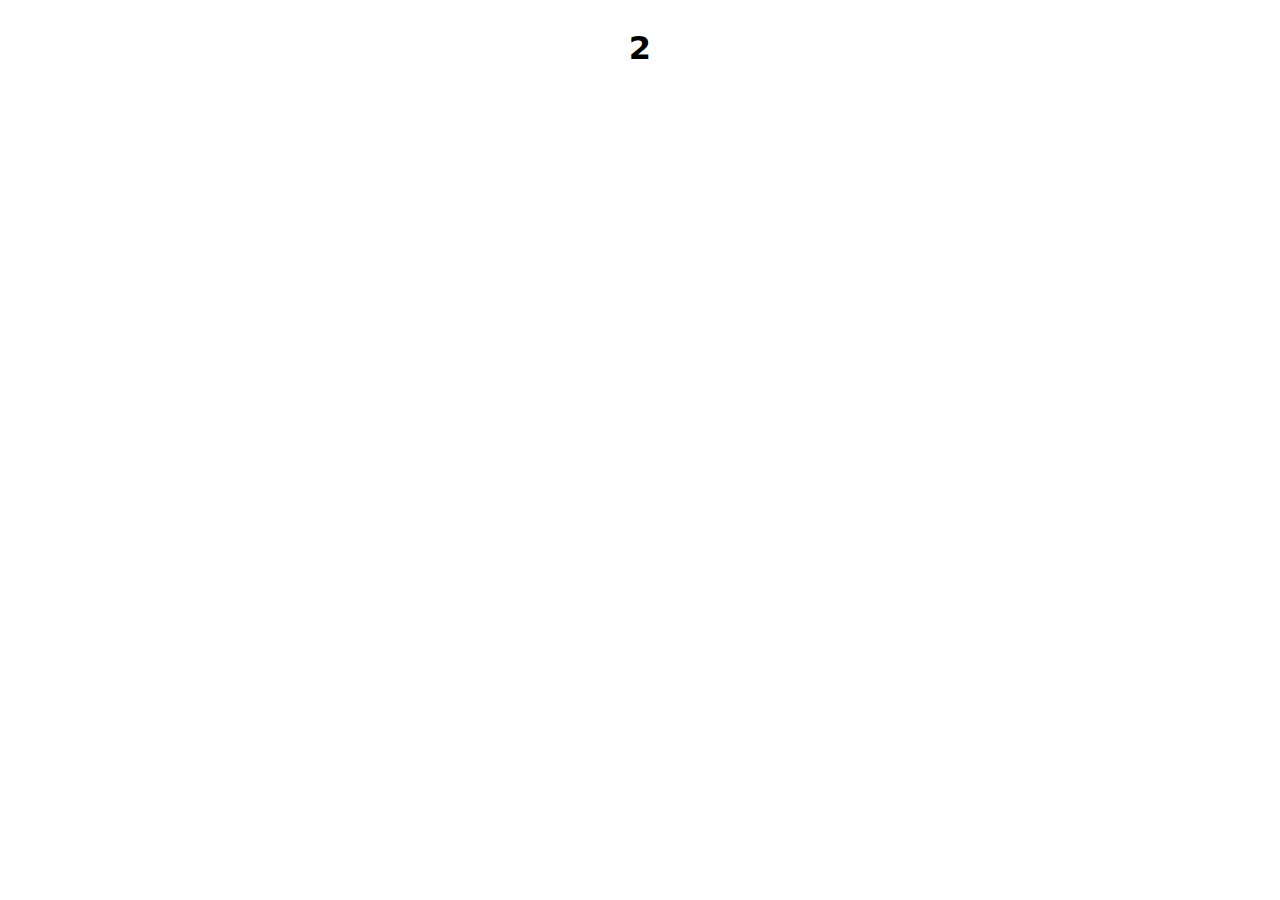
==== index.html @ cd7866c8 "aa" ====
<!DOCTYPE html>
<html>
    
  <head>
    <meta charset="utf-8">
    <title>Tarea 2</title>
    <script src="https://d3js.org/d3.v7.min.js"></script>
    <link rel="stylesheet" href="index.css">
</head>

<body>
    <h1>2</h1>
    <div id="category">
        
    </div>
    <div id="artists">
        
    </div>
    <script src='index.js' charset='utf-8'></script>
  </body>
</html>
---- index.css ----
body{
    font-family: system-ui, -apple-system, BlinkMacSystemFont, 'Segoe UI', Roboto, Oxygen, Ubuntu, Cantarell, 'Open Sans', 'Helvetica Neue', sans-serif;
    display: flex;
    flex-direction: column;
    align-items: center;
    justify-content: center;
}

.category-container{
    display: flex;
    flex-direction: column;
    align-items: center;
    justify-content: center;
    flex-wrap: wrap;
}

#category{
    display: flex;
    flex-direction: row;
    flex-wrap: wrap;
}
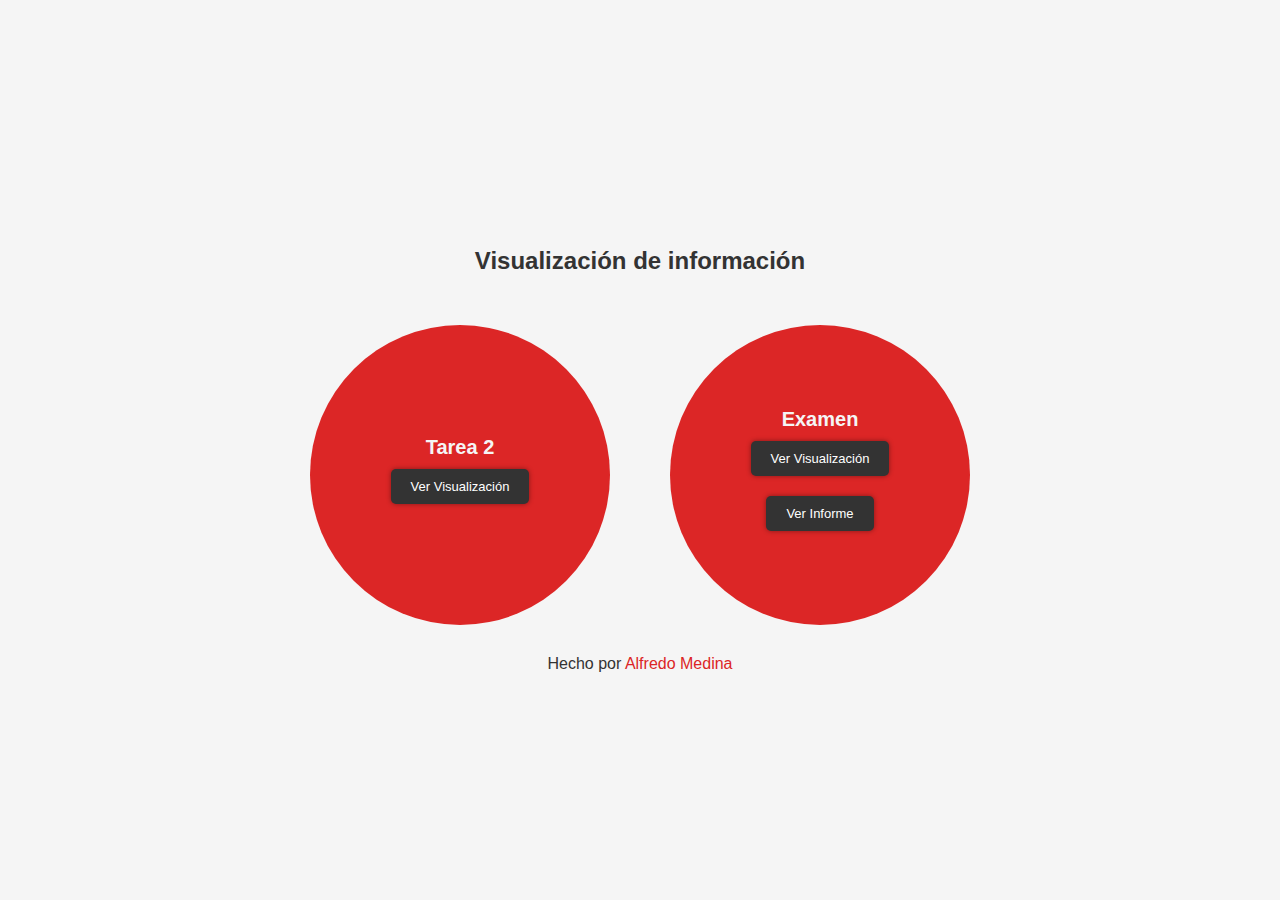
==== commit 1c6b7511: "html for both vis" ====
--- a/index.html
+++ b/index.html
@@ -1,21 +1,37 @@
 <!DOCTYPE html>
 <html>
     
-  <head>
+<head>
     <meta charset="utf-8">
-    <title>Tarea 2</title>
-    <script src="https://d3js.org/d3.v7.min.js"></script>
+    <title>Visualización de información</title>
     <link rel="stylesheet" href="index.css">
 </head>
 
 <body>
-    <h1>2</h1>
-    <div id="category">
-        
+    <h2>Visualización de información</h2>
+    <div class="horizontal-container">
+        <div class="container vertical-container">
+            <h3 class="subtitle">Tarea 2</h3>
+            <button class="button" onclick="window.location.href='T2/main.html'">
+                Ver Visualización
+            </button>
+        </div>
+        <div class="container vertical-container">
+            <h3 class="subtitle">Examen</h3>
+            <div class="vertical-container">
+                <button class="button" onclick="window.location.href='EX/vis.html'">
+                    Ver Visualización
+                </button>
+                <button class="button" onclick="window.location.href='EX/informe.html'">
+                    Ver Informe
+                </button>
+            </div>
+        </div>
     </div>
-    <div id="artists">
-        
-    </div>
-    <script src='index.js' charset='utf-8'></script>
-  </body>
-</html>+    <footer>
+        Hecho por 
+        <a class="link" href="https://github.com/AlfreMK">
+            Alfredo Medina
+        </a>
+    </footer>
+</body>--- a/index.css
+++ b/index.css
@@ -1,21 +1,75 @@
 body{
-    font-family: system-ui, -apple-system, BlinkMacSystemFont, 'Segoe UI', Roboto, Oxygen, Ubuntu, Cantarell, 'Open Sans', 'Helvetica Neue', sans-serif;
+    background-color: #f5f5f5;
+    font-family: 'Open Sans', sans-serif;
+    font-size: 16px;
+    color: #333;
+    margin: 0;
+    padding: 0;
     display: flex;
     flex-direction: column;
+    min-height: 100vh;
+    justify-content: center;
     align-items: center;
-    justify-content: center;
 }
 
-.category-container{
+.container{
+    background-color: #dc2626;
+    margin: 30px;
+    padding: 50px;
+    border-radius: 50%;
+    width: 200px;
+    aspect-ratio: 1/1;
+    transition: all 0.5s ease;
+}
+
+.container:hover{
+    width: 225px;
+}
+
+.vertical-container{
     display: flex;
     flex-direction: column;
+    justify-content: center;
     align-items: center;
-    justify-content: center;
     flex-wrap: wrap;
 }
 
-#category{
+.horizontal-container{
     display: flex;
     flex-direction: row;
+    justify-content: center;
+    align-items: center;
     flex-wrap: wrap;
+}
+
+.button{
+    font-family: 'Open Sans', sans-serif;
+    background-color: #333;
+    color: #fff;
+    border: none;
+    padding: 10px 20px;
+    margin: 10px;
+    border-radius: 5px;
+    font-size: 13px;
+    cursor: pointer;
+    box-shadow: 0 0 5px rgba(0,0,0,0.4);
+}
+
+.button:hover{
+    background-color: #444;
+}
+
+.subtitle{
+    font-size: 20px;
+    font-weight: 600;
+    margin: 0;
+    padding: 0;
+    color: #f5f5f5;
+}
+
+
+.link{
+    text-decoration: none;
+    /* remove blue color */
+    color: #dc2626;
 }